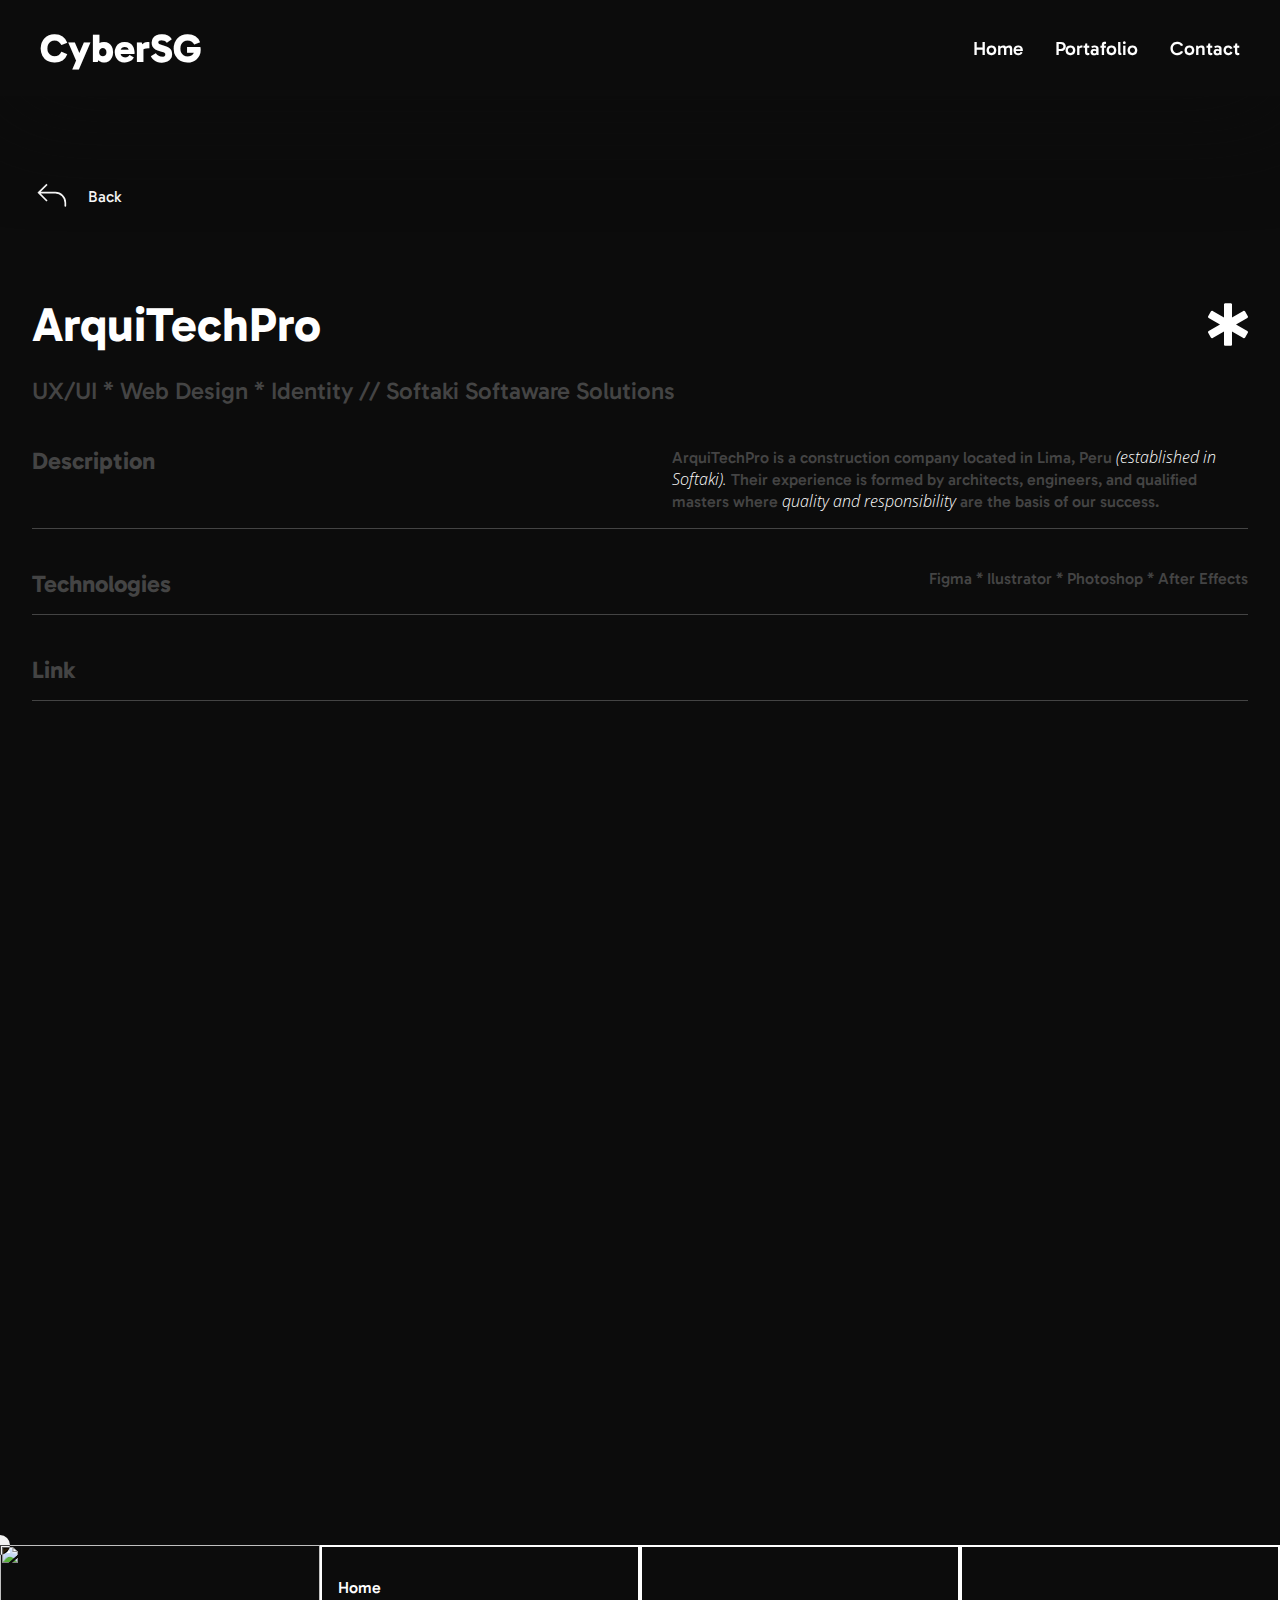
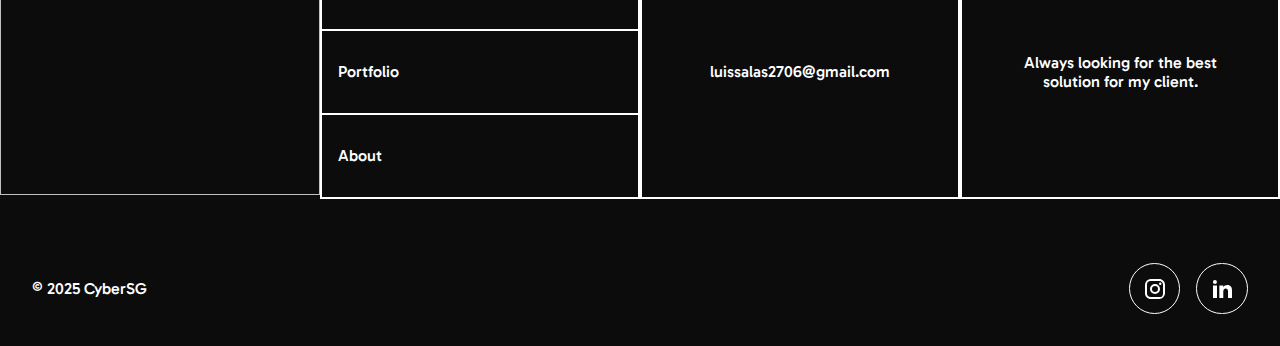
==== ArquitectPro.html @ 0a5b9619 "Cyber sg | ver 4" ====
<!DOCTYPE html>
<html lang="en">
<head>
  <meta charset="utf-8" />
  <meta name="viewport" content="width=device-width" />
  <title>Home | CyberSG</title>
  <link rel="preconnect" href="https://fonts.googleapis.com">
  <link rel="preconnect" href="https://fonts.gstatic.com" crossorigin>
  <link href="https://fonts.googleapis.com/css2?family=Poppins:ital,wght@0,100;0,200;0,300;0,400;0,500;0,600;0,700;0,800;0,900;1,100;1,200;1,300;1,400;1,500;1,600;1,700;1,800;1,900&display=swap" rel="stylesheet">

  <!-- gabarito font -->

  <link href="https://fonts.googleapis.com/css2?family=Gabarito:wght@400..900&display=swap" rel="stylesheet">
  <!-- Awesome font -->
  <link rel="stylesheet" href="https://cdnjs.cloudflare.com/ajax/libs/font-awesome/6.6.0/css/all.min.css">

  <!-- Open Sans font -->
  <link href="https://fonts.googleapis.com/css2?family=Open+Sans:ital,wght@0,300..800;1,300..800&display=swap" rel="stylesheet">
  
  <link rel="icon" type="image/x-icon" href="./assets/images/myself.avif">
  <link rel="stylesheet" href="./assets/css/styles.css">

  <meta name="description" content="Graphic designer, Web designer and Illustrator experimenting all paths in design. Always looking for the best solution." />
</head>
  <!-- Google tag (gtag.js) -->
<script async src="https://www.googletagmanager.com/gtag/js?id=G-HQEZV5Q9EH"></script>
<script>
  window.dataLayer = window.dataLayer || [];
  function gtag(){dataLayer.push(arguments);}
  gtag('js', new Date());

  gtag('config', 'G-HQEZV5Q9EH');
</script>
<body>
  <main>
      <!-- Hero -->
    <section class="section">
      <a href="/" class="content-header proyectos">
        <svg xmlns="http://www.w3.org/2000/svg" width="24" height="24" viewBox="0 0 24 24"><path fill="currentColor" d="m4 10l-.354.354L3.293 10l.353-.354zm16.5 8a.5.5 0 0 1-1 0zM8.646 15.354l-5-5l.708-.708l5 5zm-5-5.708l5-5l.708.708l-5 5zM4 9.5h10v1H4zM20.5 16v2h-1v-2zM14 9.5a6.5 6.5 0 0 1 6.5 6.5h-1a5.5 5.5 0 0 0-5.5-5.5z"/></svg>        
        <div>Back</div>
      </a>
    </section>

    <section class="section">
      <div class="proyectos">
          <h1 class="display_text">ArquiTechPro</h1>
          <svg xmlns="http://www.w3.org/2000/svg" width="280" height="300" viewBox="0 0 480 512"><path fill="currentColor" d="M471.99 334.43L336.06 256l135.93-78.43c7.66-4.42 10.28-14.2 5.86-21.86l-32.02-55.43c-4.42-7.65-14.21-10.28-21.87-5.86l-135.93 78.43V16c0-8.84-7.17-16-16.01-16h-64.04c-8.84 0-16.01 7.16-16.01 16v156.86L56.04 94.43c-7.66-4.42-17.45-1.79-21.87 5.86L2.15 155.71c-4.42 7.65-1.8 17.44 5.86 21.86L143.94 256L8.01 334.43c-7.66 4.42-10.28 14.21-5.86 21.86l32.02 55.43c4.42 7.65 14.21 10.27 21.87 5.86l135.93-78.43V496c0 8.84 7.17 16 16.01 16h64.04c8.84 0 16.01-7.16 16.01-16V339.14l135.93 78.43c7.66 4.42 17.45 1.8 21.87-5.86l32.02-55.43c4.42-7.65 1.8-17.43-5.86-21.85"/></svg>
      </div>
      <div class="content-description">UX/UI *  Web Design *  Identity // Softaki Softaware Solutions</div>

      <div class="experience-container proyectos">
        <div class="experience">
            <h2>Description</h2>
        </div>
        <p>ArquiTechPro is a construction company located in Lima, Peru <span class="text-span">(established in Softaki).</span> Their experience is formed by architects, engineers, and qualified masters where <span class="text-span">quality and responsibility</span> are the basis of our success.</p>
      </div>
      <div class="experience-container proyectos">
        <div class="experience">
            <h2>Technologies</h2>
        </div>
        <p>Figma * Ilustrator * Photoshop * After Effects</p>
      </div>
      <div class="experience-container proyectos">
        <div class="experience">
            <h2>Link</h2>
        </div>
      </div>
    </section>

    <section class="section">
      <video loop autoplay muted class="image-large" src="./assets/videos/arquitech.mp4"></video>
    </section>


  </main>

  <div class="cursor"></div>

  <script>
    document.addEventListener("DOMContentLoaded", function () {
    Promise.all([
    fetch("./assets/components/header.html").then(response => response.text()),
    fetch("./assets/components/footer.html").then(response => response.text())
    ]).then(([header, footer]) => {
    document.body.insertAdjacentHTML("afterbegin", header);
    document.body.insertAdjacentHTML("beforeend", footer);
    initCursor(); // Inicializa el cursor después de cargar header y footer
    });
    });
  </script>
  <script src="./assets/js/mouse.js"></script>
  <script src="./assets/js/smooth-scroll.js"></script>

</body>
</html>
---- assets/css/styles.css ----
/* General styles */
:root {
    --bg-color: #0C0C0C;
    --text-color: #fff;
    --accent-color: #444444;
}


* {
    box-sizing: border-box;
    margin: 0;
}

/* @import url('https://fonts.googleapis.com/css2?family=Poppins:ital,wght@0,100;0,200;0,300;0,400;0,500;0,600;0,700;0,800;0,900;1,100;1,200;1,300;1,400;1,500;1,600;1,700;1,800;1,900&display=swap'); */

body {
    font-family: 'Gabarito', sans-serif;
    font-weight: 500;
    margin: 0;
    padding: 0;
    background-color: var(--bg-color);
    color: #fff;
    width: 100%;
    cursor: none;
}

a {
    cursor: none;
  }
.header {
    position: relative;
    background: var(--bg-color);
    box-shadow: 0px 1px 2px rgba(0, 0, 0, 0.25);
    display: flex;
    flex-direction: column;
    justify-content: flex-start;
    align-items: flex-start;
}

a.logo-text{
    color: white;
    font-size: 2.5rem;
    font-weight: 800;
    text-decoration: none;
}

.nav{
    width: 100%;
    padding: 1.5rem 2.5rem;
    position: sticky;
    top: 0;
    z-index: 50;
    display: flex;
    flex-direction: column;
    background-color: var(--bg-color);
    justify-content: center;
    align-items: center;
    align-content: center;
    box-shadow: 5px 8px 100px 8px var(--bg-color);
}

.navbar-content {
    padding: 2rem;
    display: flex;
    flex-direction: column;
    justify-content: center;
    align-items: center;
    width: 100%;
    height: auto;
    background: var(--bg-color);
    top: 10%;
}

.navbar-link {
    font-size: 1rem;
    font-weight: 700;
    line-height: 1.2em;
    text-decoration: none;
    display: flex;
    flex-direction: column;
    align-items: center;
    text-align: center;
}

.hamburger-icon .bar {
    width: 30px;
    height: 4.5px;
    background-color: white;
    margin: 6px 0;
    transition: all 0.5s ease, opacity 0.3s ease;
    transform-origin: left;
}

/* Estilos cuando el menú está abierto */
header:has(.hamburger-icon input[type="checkbox"]:checked) .bar1 {
    transform: rotate(45deg);
}

header:has(.hamburger-icon input[type="checkbox"]:checked) .bar2 {
   opacity: 0;
}

header:has(.hamburger-icon input[type="checkbox"]:checked) .bar3 {
    transform: rotate(-45deg);
}

.hamburger-icon input[type="checkbox"] {
    display: none;
}

header:has(.hamburger-icon input[type="checkbox"]:checked) .pages {
    height: auto;
    opacity: 1;
    transition: height 0.3s ease, opacity 0.3s ease;
    margin: 1rem;
}

label {
    text-align: left;
    justify-content: left;
    font-family: "Noto Serif JP";
    font-weight: 800;
}
input {
    width: 100%;
    display: flex;
    flex-direction: column;
    font-family: "Noto Serif JP";
    font-weight: 700;
    padding: 0.9rem;

}

.horizontal {
    justify-content: center;
    width: 100%;
    gap: 2rem;
    display: flex;
    flex-direction: row;

    & .svg_nav {
        width: 50%;
        min-width: 50px;
    }
}

.header-wrap {
    width: 100%;
    display: flex;
    align-content: center;
    align-items: center;
    justify-content: center;
}

.pages {
    align-items: center;
    margin: 0;
    display: flex;
    flex-direction: column;
    gap: 1rem;
    overflow: hidden;
    height: 0;
    text-decoration: none;
    font-size: clamp(1rem, 3vw, 1.2rem);
    transition: height .5s;
    interpolate-size: allow-keywords;
    padding: 0;
    & ul, li, a {
        text-align: center;
        list-style: none;
        text-decoration: none;
        color: white;
        
        /* & ul, li, a :hover .cursor {
            transform: scale(6);
        } */
    
    }
}

.navbar {
    width: 100%;
    top: 0;
    display: flex;
    flex-direction: row;
    align-items: center;
    justify-content: space-between;
    font-size: 1.1em;
    font-weight: 900;
    list-style: none;
    
    overflow: hidden;
    
    & .svg_nav {
        width: 20%;
    }

}

/* basics */

main {
    display: flex;
    flex-direction: column;
    align-items: center;
    justify-content: center;
    width: 100%;
    padding: 2rem;
    gap: 1rem;
}

.section {
    display: flex;
    flex-direction: column;
    width: 100%;
    max-width: 1600px;
    gap: 1.5rem;

}

.horizontal {
    gap: 2.5rem;
}

.img-block.horizontal{
    gap: 1rem;
    flex-direction: row;
}

.full-width{
    width: 100%;
}
.center {
    display: flex;
    align-items: center;
    justify-content: center;
}
.img_container{
    width: 100%;
    display: flex;
    flex-direction: column;
    gap: 1rem;
    
    
    img {
        border-radius: 8px;
    }

    img:nth-child(1){
        width: 100%;
        height: fit-content;
        aspect-ratio: 1/1;
        border: solid var(--text-color) 1px;
    }
}
.image-left{
    object-fit: cover;
    width: fit-content;
    border: solid var(--text-color) 1px;
}
.image-bottom{
    width: 100%;
    object-fit: cover;
    max-height: 5rem;
    border: solid var(--text-color) 1px;
}
.proyectos {
    display: flex;
    flex-direction: row;
    justify-content: space-between;
    max-width: 1600px;

    & svg {
        width: 2.5em;
        height: auto;
    }
}



.display_text {
    font-size: 3rem;
}
.text {
    margin-top: 0;
    margin-bottom: 0;
    line-height: 1.2em;
    text-decoration: none;
}

.text-span {
    font-family: 'Open Sans';
    font-weight: 300;
    font-style: italic;
    color: var(--text-color);
}

/* #content {
    width: 100%;
} */

.content-header {
    display: flex;
    flex-direction: column;
    gap: 16px;
}

.text-changer {
    position: relative;
    width: 100%;
    height: 8rem;
    
    border-radius: 8px;
    
    flex-direction: column;
    font-weight: 700;
    gap: 16px;
    line-height: 1.2em;
    font-size: clamp(2.8rem, 3vw, 4rem);
    box-sizing: content-box;
    text-wrap: balance;
    
    display: flex;
    overflow: hidden;

    /* transition: height 0.3s;
    interpolate-size: allow-keywords; */

}

.roles-container {
    overflow: hidden;
    position: relative;
    padding-right: 5rem;
    
}

.role {

    display: block;
    height: 100%;
    /* height: 100%; */
    /* top: 0;
    left: 0; */
    color: white;
    /* transform: translateY(20px); */
    animation: role-change 4s infinite;
}



@keyframes role-change {
    10% {
        transform: translateY(-102%);
    }
    25% {
        transform: translateY(-100%);
    }
    35% {
        transform: translateY(-202%);
    }
    50% {
        transform: translateY(-200%);
    }
    60% {
        transform: translateY(-302%);
    }
    75% {
        transform: translateY(-300%);
    }
    85% {
        transform: translateY(-402%);
    }
    100% {
        transform: translateY(-400%);
    }
}

@keyframes scroll {
0% {
    transform: translateX(0);
}
100% {
    transform: translateX(-100%);
}
}
  

.content-subtitle {
    font-size: clamp(2rem, 3vw, 3rem);
    font-weight: 600;
    line-height: 1.2em;
    color: #9ba1a5;
}

.content-description{
    color: var(--accent-color);
    font-size: clamp(1rem, 3vw, 1.5rem);
    line-height: 1.2em;
}

.card-wrapper { /* Estilos para el contenedor de las cards si es necesario */
    display: flex;
    flex-direction: column;
    gap: 1rem;
    justify-content: space-between; /* Espacio entre las cards */
}
pixel-canvas {
    /* Estilos específicos para el canvas si los necesitas */
    width: 100%; /* Asegura que el canvas se ajuste al tamaño de la card */
    height: 100%;
}

.card {
    position: relative;
    overflow: hidden;
    display: grid;
    grid-template-areas: "card";
    place-items: center;
    /* aspect-ratio: 4/5; */
    max-height: 200px;
    border: 1px solid var(--surface-2);
    isolation: isolate;
    transition: border-color 200ms var(--ease-out);
    user-select: none;
    width: 100%;
  
  
    &::before {
      content: "";
      position: absolute;
      inset: 0;
      background: radial-gradient(
        circle at bottom left,
        transparent 55%,
        /* var(--surface-1) */
      );
      pointer-events: none;
      box-shadow: var(--bg) -0.5cqi 0.5cqi 2.5cqi inset;
      transition: opacity 900ms var(--ease-out);
    }
    
    &::after {
      content: "";
      position: absolute;
      inset: 0;
      margin: auto;
      aspect-ratio: 1;
      background: radial-gradient(circle, var(--bg), transparent 65%);
      opacity: 0;
      color: var(--text-color);
      transition: opacity 800ms var(--ease-out);
    }

    
  > * {
    grid-area: card;
  }

  /* svg {
    position: relative;
    z-index: 1;
    width: 30%;
    height: auto;
    color: var(--surface-3);
    transition: 300ms var(--ease-out);
    transition-property: color, scale;
  }

  button {
    opacity: 0;
  } */

  &:focus-within {
    outline: 5px auto Highlight;
    outline: 5px auto -webkit-focus-ring-color;
    color: var(--text-color);
  }
  &:where(:hover, :focus-within) {
    border-color: var(--text-color);
    color: white;
    transition: all 800ms ease;

    & .card-title, .card-description, .card_top{
        transition: all 250ms ease;
        color: var(--text-color);
    }
  }

  /* &:where(:hover, :focus-within) svg {
    color: var(--text-color);
    scale: 1.1;
    transition: 300ms var(--ease-in-out);
  } */

  &:where(:hover, :focus-within)::before {
    opacity: 0;
  }

  &:where(:hover, :focus-within)::after {
    color: var(--text-color);
    opacity: 1;
  }
}

.card-content {
    position: relative; /* Para superponer el contenido al canvas */
    /* top: 0;
    left: 0; */
    width: 100%;
    height: 100%;
    display: flex;
    flex-direction: column;
    color: var(--text-color);
    padding: 2rem;
    pointer-events: none; /* Permite que el hover de píxeles funcione */
}
.card_top {
    margin: 1rem 0;
    color: var(--accent-color);
    /* font-family: 'Open Sans'; */
    /* font-style: italic; */
    font-weight: 800;
    font-size: 2.25rem;
}
.card-title {
    margin-bottom: 10px;
    font-family: 'Open Sans';
    font-weight: 300;
    font-style: italic; 
    color: var(--accent-color);
    font-size: 1.5em;
    line-height: 0.9em;
}
.card-description {
    color: var(--accent-color);
    font-size: 1rem;
}


.footer-links {
    grid-column-gap: 16px;
    flex: 0 auto;
    justify-content: center;
    align-items: flex-start;
    text-decoration: none;
    display: flex;
}

.socialmedia-icons {
    grid-column-gap: 15px;
    justify-content: flex-start;
    align-items: center;
    width: 25px;
    height: 25px;
    text-decoration: none;
    display: flex;
    position: relative;
}

.logo-container {
    width: 50px;
    height: 50px;
    display: flex;
    justify-content: center;
    align-items: center;
}



.button {
    text-align: center;
    padding: 1.5rem;
    border: 1.5px solid var(--text-color);
    color: var(--text-color);
    text-decoration: none;
    transition: all .2s ease-in-out;

    &:hover {
        background-color: var(--text-color);
        color: var(--bg-color);
    }
}

.button.outlink{
    width: fit-content;
    background-color: var(--text-color);
    color: var(--bg-color);
    border-radius: 50px;
    padding: 1rem 3.5rem;
}
.button.outlink span{
    font-family:'fontawesome';
}

.image-gallery {
    display: flex;
    flex-direction: column;
    max-width: 1600px;
    width: 100%;
    gap: 16px;
}


video {
    width: 100%;
    aspect-ratio: 16 / 9;
    object-fit: cover;
    object-position: center;
}

.video-container {
    width: 100%;
    max-height: 36rem;
    display: flex;
    flex-direction: row;
    justify-content: center;
    overflow: hidden;
    border-radius: 8px;

}

.image-info {
    display: flex;
    flex-direction: row;
    justify-content: space-between;
    align-items: center;
    
    color: var(--text-color);
    font-weight: 700;
    
}

.image-small-container {
    width: 100%;
    display: flex;
    flex-direction: column;
    gap: 24px;
}
.image-small {
    width: 100%;
    height: 100%;
    object-fit: cover;
    border-radius: 8px;
    max-height: 20rem;
    
    & img {
        object-fit: cover;
        height: 100%;
    }
}

.image-small.proyectos {
    width: 100%;
    object-fit: cover;
    border-radius: 8px;
    height: 30rem;
    max-height: none;
}

.vertical {
    max-height: none;
    object-fit: cover;
    display: flex;
    gap: 1rem;
    flex-direction: column;
    text-decoration: none;
}

.image_big {
    max-height: 36rem;
}

.block {
    margin: 10px 0;
}

.text {
    font-size: 2rem;
    opacity: 0;
    animation: fadeIn 2s forwards;
}

.experience-container {
    display: flex;
    flex-direction: column;
    gap: .8rem;
    padding: 1rem 0;
    border-bottom: solid 0.5px var(--text-color);

    & :nth-child(3){
        font-weight: 300;
        color: var(--accent-color);
    }
}

.experience {
    display: flex;
    justify-content: space-between;
    gap: 1rem;
    & :nth-child(2){
        font-weight: 300;
    }
}

.content-header.proyectos {
    color: var(--text-color);
    text-decoration: none;
    display: flex;
    flex-direction: row;
    align-items: center;
    justify-content: initial;
    font-weight: 300;
}
.experience-container.proyectos {
    width: 100%;
    display: flex;
    flex-direction: row;
    justify-content: space-between;
    color: var(--accent-color);
    gap: 4rem;
    border-bottom: solid 0.5px var(--accent-color);
    
}
.experience-container.proyectos :nth-child(2) {
    max-width: 36rem;
}


footer {
    display: flex;
    flex-direction: column;
    gap: 2rem;
}

.footer {
    width: 100%;
    display: grid;


    & .footer-section.contact {
        color: var(--text-color);
        display: flex;
        justify-content: center;
        align-items: center;
        height: 100%;
        padding: 2rem;
        border: solid 2px white;
        text-decoration: none;
    }
}
.footer-bottom {
    width: 100%;
    padding: 2rem;
    display: flex;
    flex-direction: row;
    justify-content: space-between;
}

.footer-section {
    display: flex;
    flex-direction: column;
    width: 100%;
    text-align: center;
    border: solid 1px white;
    transition: all .2s ease-in-out;
    
}

.footer-section.contact:hover {
    background-color: white;
    color: var(--bg-color);
}

.footer-block {
    width: 100%;
    height: 100%;
    justify-content: center;
    border: solid 1px white;
}

.footer-image {
    width: 100%;
    height: 100%;
    overflow: hidden;
}
.img {
    width: 100%;
    height: 100%;
    object-fit: cover;
}

.footer-link {
    display: flex;
    text-align: left;
    width: 100%;
    height: 100%;
    padding: 1.5rem;
    border: 1.5px solid white;
    color: white;
    text-decoration: none;
    align-items: center;
    transition: all .2s ease-in-out;

    &:hover {
        background-color: white;
        color: var(--bg-color);
    }
}

.footer-copyright {
    display: flex;
    align-items: center;
}

.footer-icon-wrapper {
    display: flex;
    flex-direction: row;
    align-items: center;
    /* justify-content: center; */
    gap: 1rem;
    text-decoration: none;

    & .footer-icon {
        display: flex;
        border: 1.5px solid white;
        padding: 0.8rem;
        border-radius: 50%;
        transition: all 200ms ease-in-out;
        color: var(--text-color);

        &:hover {
            background-color: white;
            fill: var(--bg-color);
            color: var(--bg-color);
        }
    }

    .footer-icon.button {
        padding: 0.8rem 1.5rem;
        border-radius: 100px;
    }
}

@media (min-width: 768px){
    .image-small-container {
        flex-direction: row;
    }
    
    .image-gallery.proyectos {
        display: grid;
        grid-template-columns: repeat(2, 1fr);
        gap: 1.5rem;
    }
    .image-small.proyectos {
        height: 24rem;
    }

    .footer-section {
        flex-direction: row;

        & :nth-child(1) {
            padding: 1rem;
        }
    
        & :nth-child(2) {
            padding: 1rem;
        }
        & :nth-child(3) {
            padding: 0.95rem;
        }

        & a.footer-link {
            width: 100%;
            height: 100%;
        }
    }

    .img {
        height: 250px;
    }

}

@media (min-width: 1070px) {
    
    .nav {
        flex-direction: row;
        width: 100%;
        justify-content: space-between;
    }
    .header-wrap {
        width: auto;
    }
    /* .navbar {
        width: auto;
    } */
    .hamburger-icon {
        display: none;
    }

    main {
        padding: 5rem 2rem;
        gap: 5rem;
    }
    .pages {
        display: flex;
        flex-direction: row;
        gap: 2rem;
        height: auto;
        opacity: 1;
        transition: height 0.3s ease, opacity 0.3s ease;

    }

    .horizontal{
        flex-direction: row;
    }
    .text-changer {
        font-size: 4.7vw;
        font-size: clamp(3rem, 5vw, 5rem);
    }

    .content-subtitle {
        font-size: clamp(2rem, 3vw, 2.2rem);
        font-weight: 600;
        line-height: 1.2em;
        color: #9ba1a5;
    }
    
    .card-wrapper { /* Estilos para el contenedor de las cards si es necesario */
        flex-direction: row;
    }
    /* .content-description{
        font-size: clamp(1rem, 3vw, 1.5rem);
        font-weight: 300;
        line-height: 1.2em;
    } */

    .image-gallery {
        gap: 48px;
    }
    .image-small-container {
        display: grid;
        grid-template-columns: repeat(3, 1fr);
    }

    /* .vertical {
        height: 30rem;
    } */

    .footer {
        grid-template-columns: repeat(4, 1fr);
        min-height: 240px;
    }

    .footer-section {
        flex-direction: column;
        height: 100%;

        & :nth-child(1) {
            height: 100%;
            padding: 1rem;
        }
    
        & :nth-child(2) {
            height: 100%;
            padding: 1rem;
        }
        & :nth-child(3) {
            padding: 1rem;
        }

        & a.footer-link {
            display: flex;
            align-items: center;
            width: 100%;
            height: 100%;
        }

        & .footer-section.contact {
            height: 100%;
        }
    }
    
    .cursor {
        position: fixed;
        z-index: 9999;
        width: 20px;
        height: 20px;
        border-radius: 50%;
        background: white;
        transition: transform 0.2s ease-in-out;
        transform: translate(-50%, -50%);
        pointer-events: none;
        mix-blend-mode: difference;

    }
    a:hover ~ .cursor {
        transform: scale(3);
    }
    .cursor.hover {
        transform: scale(3);
    }

}
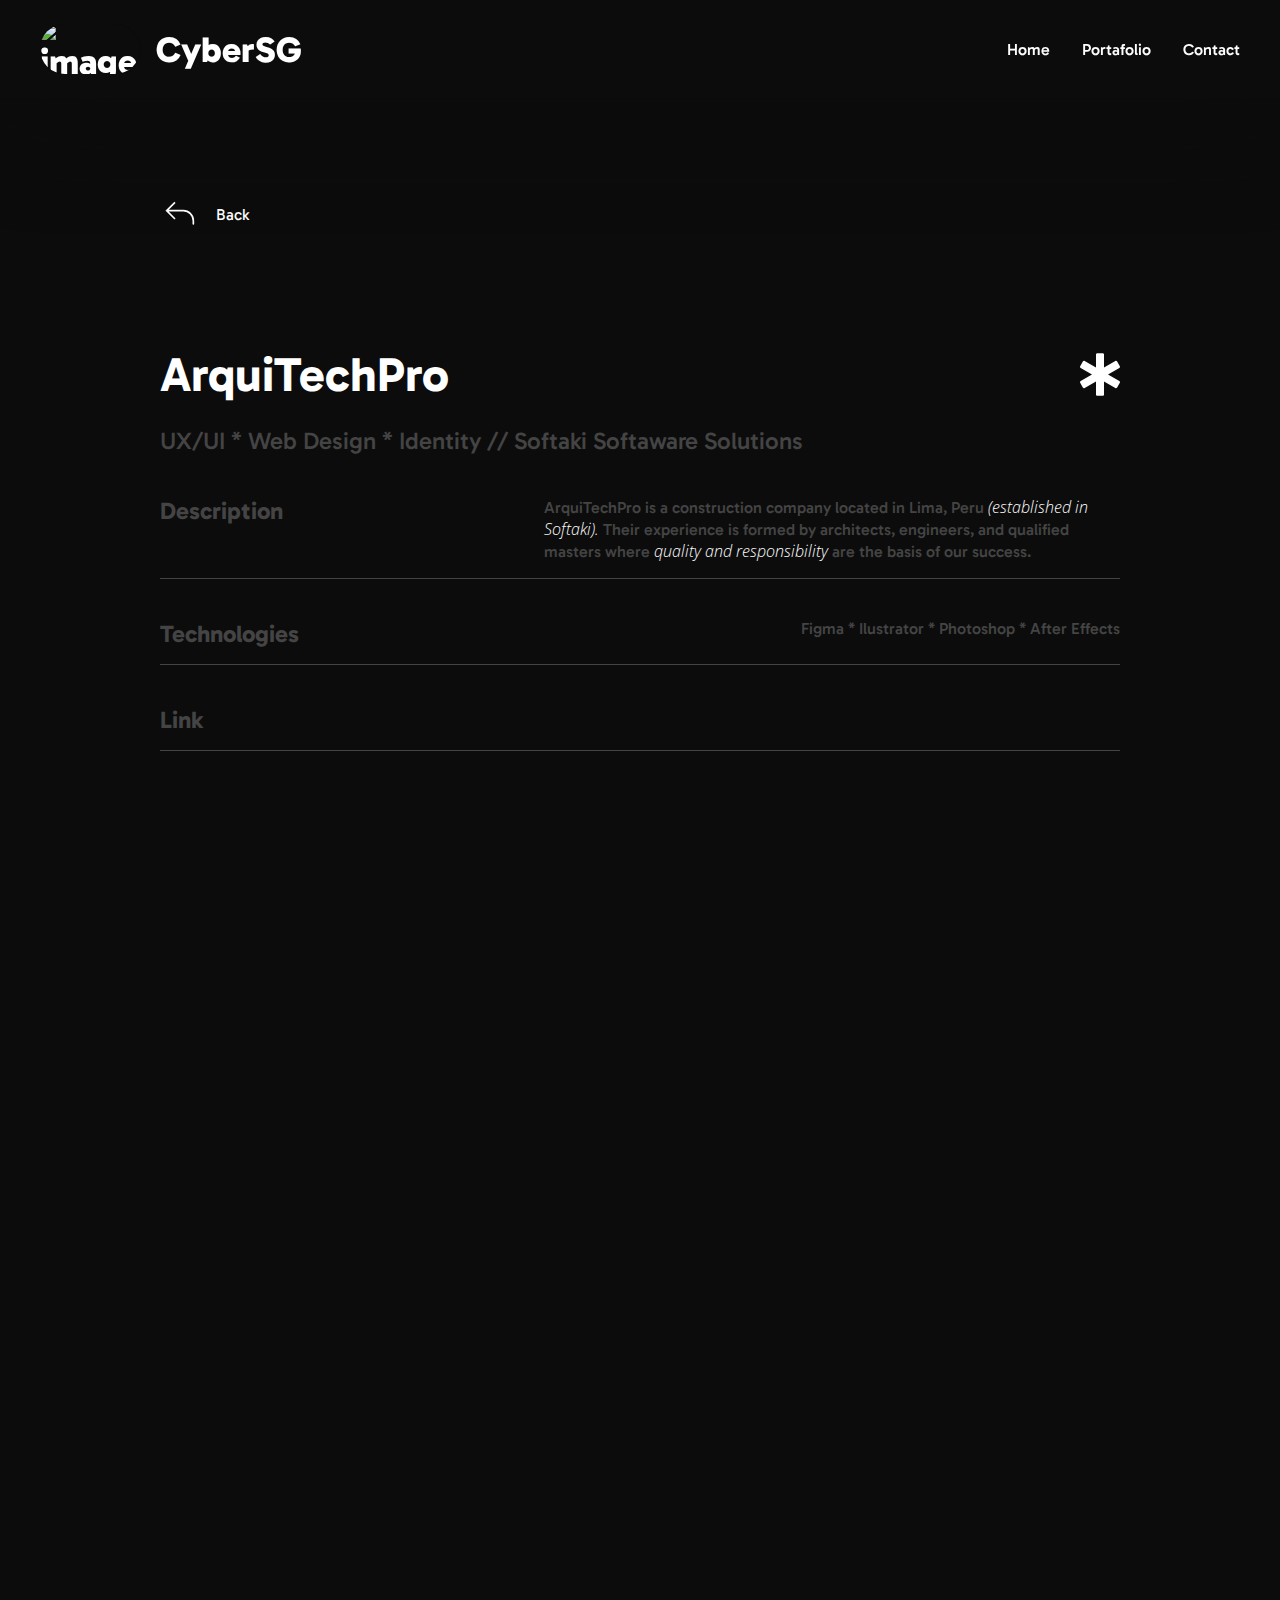
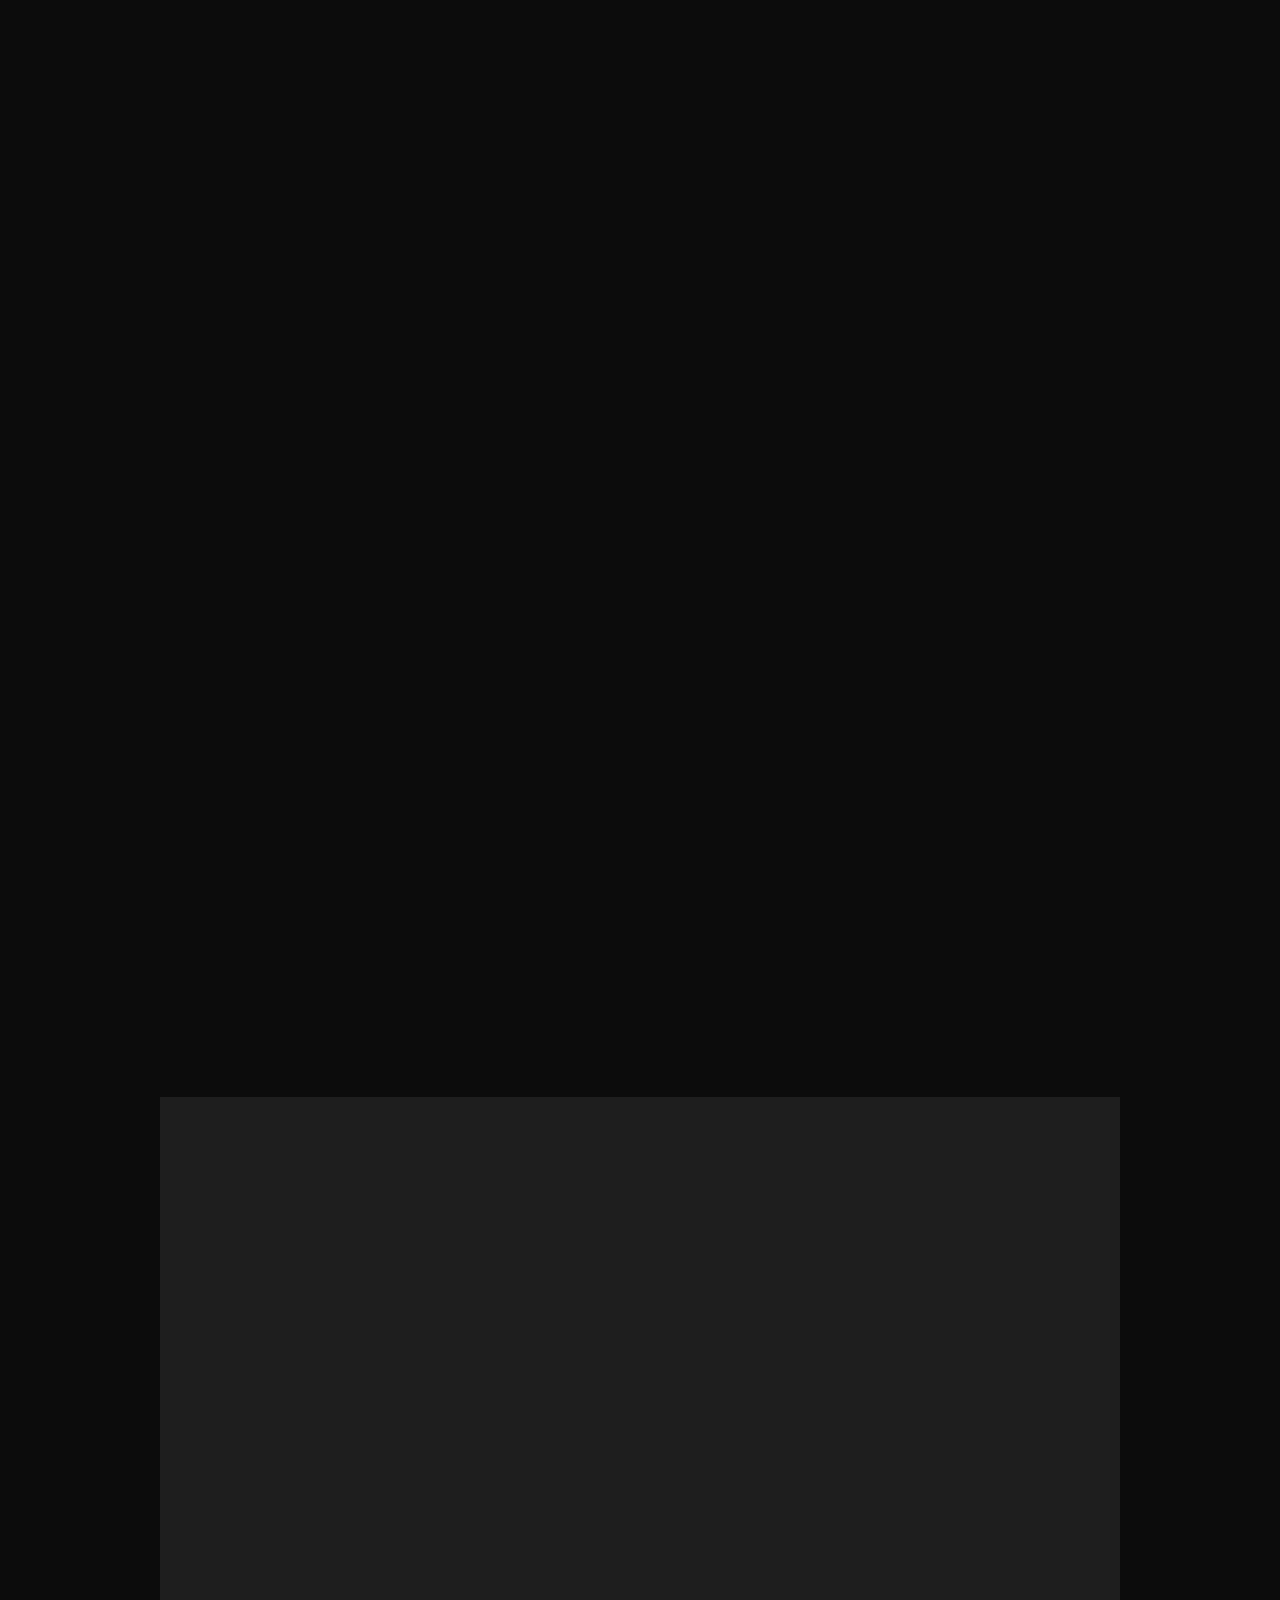
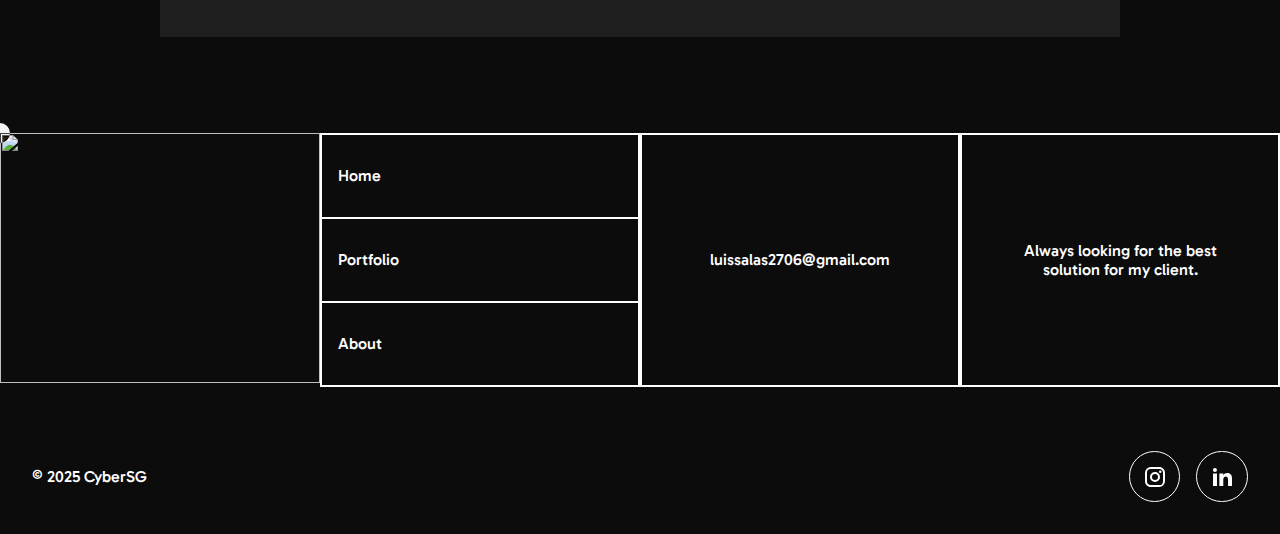
==== commit 12b5a7f7: "CyberSG | Versión #4" ====
--- a/ArquitectPro.html
+++ b/ArquitectPro.html
@@ -3,7 +3,7 @@
 <head>
   <meta charset="utf-8" />
   <meta name="viewport" content="width=device-width" />
-  <title>Home | CyberSG</title>
+  <title>ArquiTechPro | CyberSG</title>
   <link rel="preconnect" href="https://fonts.googleapis.com">
   <link rel="preconnect" href="https://fonts.gstatic.com" crossorigin>
   <link href="https://fonts.googleapis.com/css2?family=Poppins:ital,wght@0,100;0,200;0,300;0,400;0,500;0,600;0,700;0,800;0,900;1,100;1,200;1,300;1,400;1,500;1,600;1,700;1,800;1,900&display=swap" rel="stylesheet">
@@ -71,6 +71,17 @@
       <video loop autoplay muted class="image-large" src="./assets/videos/arquitech.mp4"></video>
     </section>
 
+    <section class="section full-width" data-bg="./assets/images/Collage_ArquiTechPro.png">
+    </section>
+
+    <section class="section">
+      <video loop autoplay muted class="image-large" src="./assets/videos/Arquitech_2.mp4"></video>
+    </section>
+
+    <section class="section">
+      <video loop autoplay muted class="image-large" src="./assets/videos/Arquitech_3.mp4"></video>
+    </section>
+
 
   </main>
 
@@ -90,6 +101,7 @@
   </script>
   <script src="./assets/js/mouse.js"></script>
   <script src="./assets/js/smooth-scroll.js"></script>
+  <script src="./assets/js/bg-image.js"></script>
 
 </body>
 </html>
--- a/assets/css/styles.css
+++ b/assets/css/styles.css
@@ -21,12 +21,12 @@
     background-color: var(--bg-color);
     color: #fff;
     width: 100%;
+    /* cursor: none; */
+}
+
+/* a {
     cursor: none;
-}
-
-a {
-    cursor: none;
-  }
+  } */
 .header {
     position: relative;
     background: var(--bg-color);
@@ -38,8 +38,11 @@
 }
 
 a.logo-text{
+    display: flex;
+    align-items: center;
+    gap: 1rem;
     color: white;
-    font-size: 2.5rem;
+    font-size: 1.5rem;
     font-weight: 800;
     text-decoration: none;
 }
@@ -80,6 +83,10 @@
     flex-direction: column;
     align-items: center;
     text-align: center;
+}
+
+.hamburger-icon {
+    cursor: pointer;
 }
 
 .hamburger-icon .bar {
@@ -161,7 +168,7 @@
     overflow: hidden;
     height: 0;
     text-decoration: none;
-    font-size: clamp(1rem, 3vw, 1.2rem);
+    font-size: clamp(0.875rem, 3vw, 1rem);
     transition: height .5s;
     interpolate-size: allow-keywords;
     padding: 0;
@@ -205,18 +212,33 @@
     align-items: center;
     justify-content: center;
     width: 100%;
-    padding: 2rem;
+    padding: 1rem;
     gap: 1rem;
 }
 
 .section {
     display: flex;
+    background-color: var(--bg-color);
     flex-direction: column;
     width: 100%;
     max-width: 1600px;
     gap: 1.5rem;
-
-}
+    padding: 1rem 1rem;
+    margin: auto;
+
+}
+
+.section.full-width {
+    padding: 0;
+    width: 100%;
+    height: 500px;
+    overflow: hidden;
+    background-attachment: fixed;
+    background-size: cover;
+    background-position: center;
+    background-repeat: no-repeat;
+}
+
 
 .horizontal {
     gap: 2.5rem;
@@ -268,7 +290,6 @@
     display: flex;
     flex-direction: row;
     justify-content: space-between;
-    max-width: 1600px;
 
     & svg {
         width: 2.5em;
@@ -282,6 +303,7 @@
     font-size: 3rem;
 }
 .text {
+    font-size: clamp(1rem, 3vw, 1.2rem);;
     margin-top: 0;
     margin-bottom: 0;
     line-height: 1.2em;
@@ -715,12 +737,11 @@
 .experience-container.proyectos {
     width: 100%;
     display: flex;
-    flex-direction: row;
+    flex-direction: column;
     justify-content: space-between;
     color: var(--accent-color);
     gap: 4rem;
-    border-bottom: solid 0.5px var(--accent-color);
-    
+    border-bottom: solid 0.5px var(--accent-color);  
 }
 .experience-container.proyectos :nth-child(2) {
     max-width: 36rem;
@@ -790,6 +811,13 @@
     object-fit: cover;
 }
 
+.img.header{
+    width: 100px;
+    max-height: 50px;
+    object-fit: cover;
+    border-radius: 50px;
+}
+
 .footer-link {
     display: flex;
     text-align: left;
@@ -843,10 +871,23 @@
 }
 
 @media (min-width: 768px){
+
+    main {
+        padding: 2rem;
+    }
+
+    a.logo-text{
+        font-size: 2.25rem;
+
+    }
     .image-small-container {
         flex-direction: row;
     }
     
+    .experience-container.proyectos {
+        flex-direction: row;
+    }
+
     .image-gallery.proyectos {
         display: grid;
         grid-template-columns: repeat(2, 1fr);
@@ -911,6 +952,14 @@
         opacity: 1;
         transition: height 0.3s ease, opacity 0.3s ease;
 
+    }
+    .section {
+        padding: 1rem 8rem;
+
+    }
+    
+    .section.full-width {
+        height: 50vh;
     }
 
     .horizontal{
